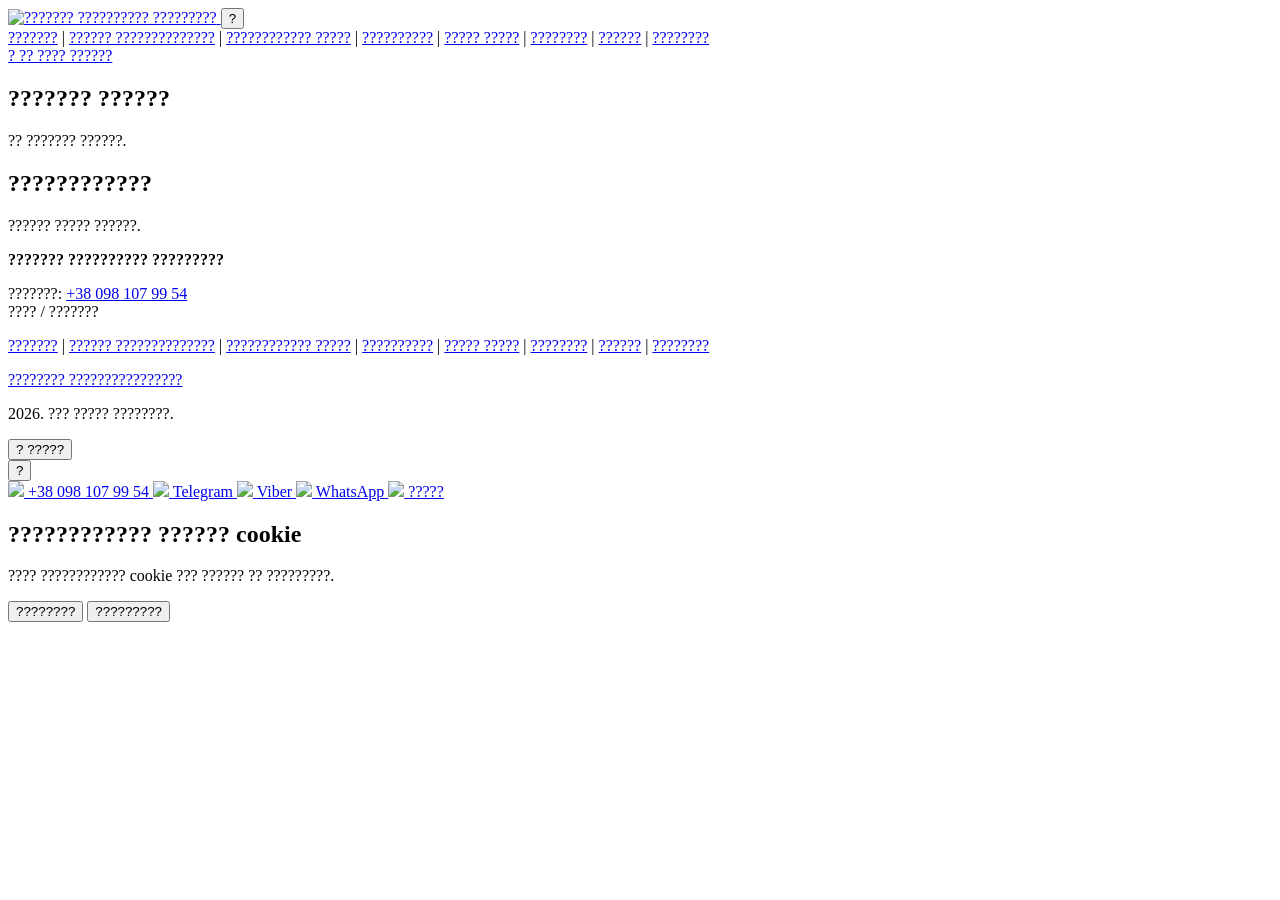
==== articles/test-article.html @ e487fcaa "update article test-article" ====
<!DOCTYPE html>
<html lang="uk">
<head>
    <meta charset="UTF-8">

    <title>??????? ?????? ? ??????? ?????????? ?????????</title>
    <meta name="description" content="?? ???????? ????">
    <meta name="viewport" content="width=device-width, initial-scale=1.0">

    <meta name="theme-color" content="#0b1220">

    <link rel="icon" href="../images/favicon.ico">
    <link rel="icon" type="image/png" sizes="32x32" href="../images/favicon-32x32.png">
    <link rel="icon" type="image/png" sizes="16x16" href="../images/favicon-16x16.png">

    <link rel="canonical" href="https://osamoilenko.com/articles/test-article.html">

    
    <meta property="og:type" content="article">
    <meta property="og:title" content="??????? ??????">
    <meta property="og:description" content="?? ???????? ????">
    <meta property="og:url" content="https://osamoilenko.com/articles/test-article.html">
    <meta property="og:image" content="https://osamoilenko.com/images/og-cover.jpg">

    <link rel="stylesheet" href="../css/style.css">
</head>

<body>

<header>
<a href="../index.html" class="site-logo">
    <img src="../images/emblem.png" alt="??????? ?????????? ?????????">
</a>

<button class="menu-toggle">?</button>

<nav>
    <a href="../index.html">???????</a> |
    <a href="../sudove-predstavnytstvo.html">?????? ??????????????</a> |
    <a href="../hospodarski-spory.html">???????????? ?????</a> |
    <a href="../rozluchennia.html">??????????</a> |
    <a href="../podil-maina.html">????? ?????</a> |
    <a href="../alimenty.html">????????</a> |
    <a href="index.html" class="active">??????</a> |
    <a href="../kontakty.html">????????</a>
</nav>
</header>

<main>

<section>

    <a href="index.html" class="back-link">? ?? ???? ??????</a>

    <h1>??????? ??????</h1>

    <div class="article-content">
        <p>?? ??????? ??????.</p>
<h2>????????????</h2>
<p>?????? ????? ??????.</p>
    </div>

</section>

</main>

<footer>
    <p><strong>??????? ?????????? ?????????</strong></p>

    <p>
        ???????: <a href="tel:&#43;380981079954">+38 098 107 99 54</a><br>
        ???? / ???????
    </p>

    <p class="footer-nav">
        <a href="../index.html">???????</a> |
        <a href="../sudove-predstavnytstvo.html">?????? ??????????????</a> |
        <a href="../hospodarski-spory.html">???????????? ?????</a> |
        <a href="../rozluchennia.html">??????????</a> |
        <a href="../podil-maina.html">????? ?????</a> |
        <a href="../alimenty.html">????????</a> |
        <a href="index.html">??????</a> |
        <a href="../kontakty.html">????????</a>
    </p>

    <p class="footer-legal">
        <a href="../privacy-policy.html" target="_blank">???????? ????????????????</a>
    </p>

    <p class="footer-copy">2026. ??? ????? ????????.</p>
</footer>


<button class="scroll-top" id="scrollTop" aria-label="?????????? ???????? ?????">
    <span class="scroll-top-arrow">?</span>
    <span class="scroll-top-text">?????</span>
</button>

<script>
(function () {
    const button = document.getElementById('scrollTop');
    if (!button) return;

    window.addEventListener('scroll', () => {
        if (window.scrollY > 300) {
            button.classList.add('show');
        } else {
            button.classList.remove('show');
        }
    });

    button.addEventListener('click', () => {
        window.scrollTo({
            top: 0,
            behavior: 'smooth'
        });
    });
})();
</script>


<div class="floating-contact">

    <button class="floating-main">?</button>

    <div class="floating-menu">

        <a href="tel:&#43;380981079954" class="floating-item">
           <img src="../images/phone.png">
           <span>+38 098 107 99 54</span>
        </a>

        <a href="https://t.me/&#43;380981079954" target="_blank" class="floating-item">
            <img src="../images/telegram.png">
            <span>Telegram</span>
        </a>

        <a href="viber://chat?number=%2B380981079954" class="floating-item">
            <img src="../images/viber.png">
            <span>Viber</span>
        </a>

        <a href="https://wa.me/380981079954" target="_blank" class="floating-item">
            <img src="../images/whatsapp.png">
            <span>WhatsApp</span>
        </a>

        <a href="../kontakty.html#zvernennia" class="floating-item">
            <img src="../images/form.png">
            <span>?????</span>
        </a>

    </div>
</div>


<script>
document.querySelector('.floating-main')?.addEventListener('click', e=>{
    e.stopPropagation();
    document.querySelector('.floating-contact').classList.toggle('open');
});
document.addEventListener('click', ()=> {
    document.querySelector('.floating-contact')?.classList.remove('open');
});
</script>


<div id="cookieOverlay" class="cookie-bar">
    <div class="cookie-box">
        <h2>???????????? ?????? cookie</h2>
        <p>???? ???????????? cookie ??? ?????? ?? ?????????.</p>

        <div class="cookie-actions">
            <button id="cookieAccept">????????</button>
            <button id="cookieReject">?????????</button>
        </div>
    </div>
</div>

<script src="../js/cookie.js"></script>


<script>
document.addEventListener('DOMContentLoaded', function () {
    const header = document.querySelector('header');
    header?.classList.add('header-visible');

    const toggle = document.querySelector('.menu-toggle');
    const nav = document.querySelector('header nav');

    toggle?.addEventListener('click', function (e) {
        e.stopPropagation();
        nav.classList.toggle('open');
    });

    document.addEventListener('click', function () {
        nav?.classList.remove('open');
    });
});
</script>

</body>
</html>
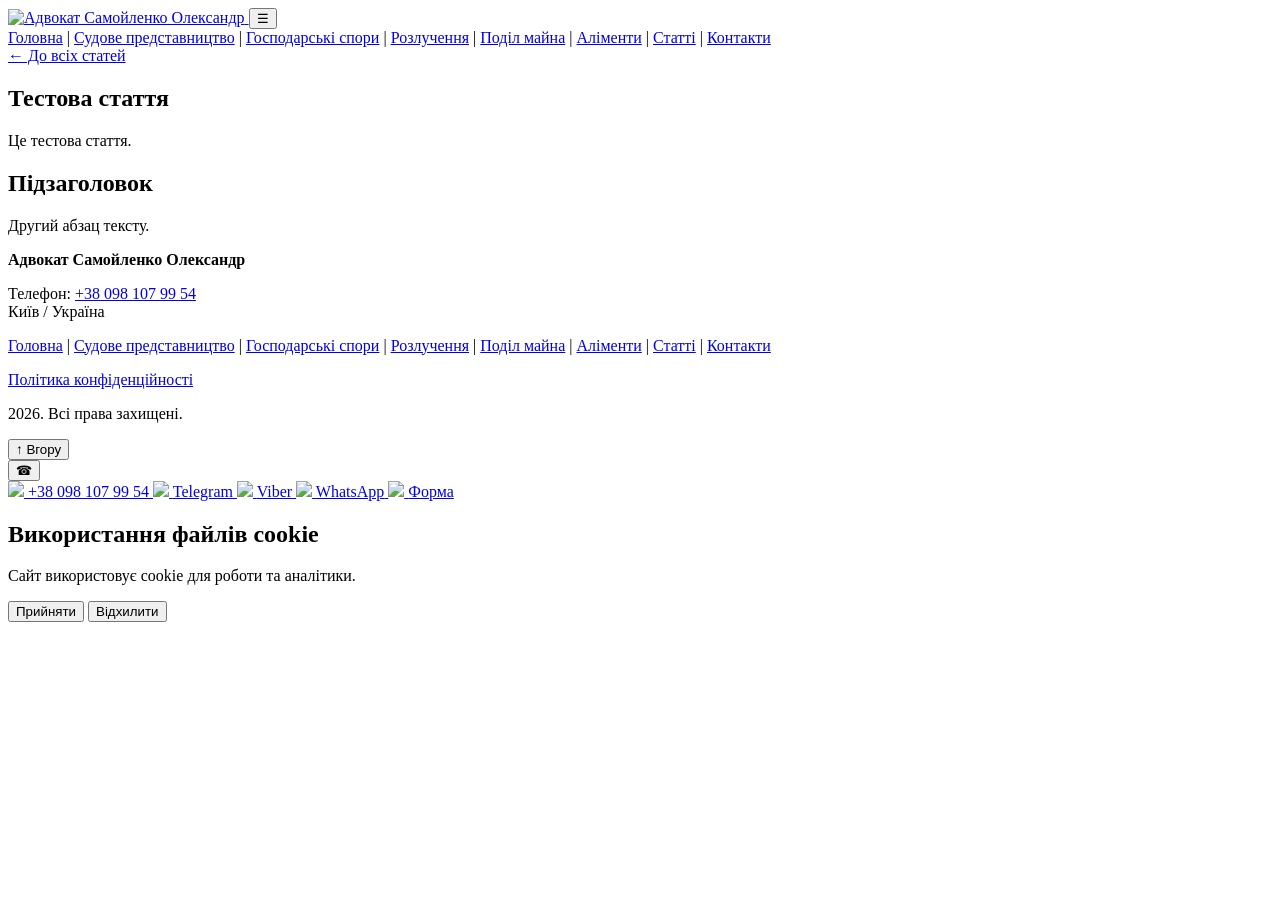
==== commit 8d6f23a7: "update article test-article" ====
--- a/articles/test-article.html
+++ b/articles/test-article.html
@@ -3,8 +3,8 @@
 <head>
     <meta charset="UTF-8">
 
-    <title>??????? ?????? ? ??????? ?????????? ?????????</title>
-    <meta name="description" content="?? ???????? ????">
+    <title>Тестова стаття — адвокат Самойленко Олександр</title>
+    <meta name="description" content="Це тестовий опис">
     <meta name="viewport" content="width=device-width, initial-scale=1.0">
 
     <meta name="theme-color" content="#0b1220">
@@ -17,8 +17,8 @@
 
     
     <meta property="og:type" content="article">
-    <meta property="og:title" content="??????? ??????">
-    <meta property="og:description" content="?? ???????? ????">
+    <meta property="og:title" content="Тестова стаття">
+    <meta property="og:description" content="Це тестовий опис">
     <meta property="og:url" content="https://osamoilenko.com/articles/test-article.html">
     <meta property="og:image" content="https://osamoilenko.com/images/og-cover.jpg">
 
@@ -29,20 +29,20 @@
 
 <header>
 <a href="../index.html" class="site-logo">
-    <img src="../images/emblem.png" alt="??????? ?????????? ?????????">
+    <img src="../images/emblem.png" alt="Адвокат Самойленко Олександр">
 </a>
 
-<button class="menu-toggle">?</button>
+<button class="menu-toggle">☰</button>
 
 <nav>
-    <a href="../index.html">???????</a> |
-    <a href="../sudove-predstavnytstvo.html">?????? ??????????????</a> |
-    <a href="../hospodarski-spory.html">???????????? ?????</a> |
-    <a href="../rozluchennia.html">??????????</a> |
-    <a href="../podil-maina.html">????? ?????</a> |
-    <a href="../alimenty.html">????????</a> |
-    <a href="index.html" class="active">??????</a> |
-    <a href="../kontakty.html">????????</a>
+    <a href="../index.html">Головна</a> |
+    <a href="../sudove-predstavnytstvo.html">Судове представництво</a> |
+    <a href="../hospodarski-spory.html">Господарські спори</a> |
+    <a href="../rozluchennia.html">Розлучення</a> |
+    <a href="../podil-maina.html">Поділ майна</a> |
+    <a href="../alimenty.html">Аліменти</a> |
+    <a href="index.html" class="active">Статті</a> |
+    <a href="../kontakty.html">Контакти</a>
 </nav>
 </header>
 
@@ -50,14 +50,14 @@
 
 <section>
 
-    <a href="index.html" class="back-link">? ?? ???? ??????</a>
-
-    <h1>??????? ??????</h1>
+    <a href="index.html" class="back-link">← До всіх статей</a>
+
+    <h1>Тестова стаття</h1>
 
     <div class="article-content">
-        <p>?? ??????? ??????.</p>
-<h2>????????????</h2>
-<p>?????? ????? ??????.</p>
+        <p>Це тестова стаття.</p>
+<h2>Підзаголовок</h2>
+<p>Другий абзац тексту.</p>
     </div>
 
 </section>
@@ -65,35 +65,35 @@
 </main>
 
 <footer>
-    <p><strong>??????? ?????????? ?????????</strong></p>
+    <p><strong>Адвокат Самойленко Олександр</strong></p>
 
     <p>
-        ???????: <a href="tel:&#43;380981079954">+38 098 107 99 54</a><br>
-        ???? / ???????
+        Телефон: <a href="tel:&#43;380981079954">+38 098 107 99 54</a><br>
+        Київ / Україна
     </p>
 
     <p class="footer-nav">
-        <a href="../index.html">???????</a> |
-        <a href="../sudove-predstavnytstvo.html">?????? ??????????????</a> |
-        <a href="../hospodarski-spory.html">???????????? ?????</a> |
-        <a href="../rozluchennia.html">??????????</a> |
-        <a href="../podil-maina.html">????? ?????</a> |
-        <a href="../alimenty.html">????????</a> |
-        <a href="index.html">??????</a> |
-        <a href="../kontakty.html">????????</a>
+        <a href="../index.html">Головна</a> |
+        <a href="../sudove-predstavnytstvo.html">Судове представництво</a> |
+        <a href="../hospodarski-spory.html">Господарські спори</a> |
+        <a href="../rozluchennia.html">Розлучення</a> |
+        <a href="../podil-maina.html">Поділ майна</a> |
+        <a href="../alimenty.html">Аліменти</a> |
+        <a href="index.html">Статті</a> |
+        <a href="../kontakty.html">Контакти</a>
     </p>
 
     <p class="footer-legal">
-        <a href="../privacy-policy.html" target="_blank">???????? ????????????????</a>
+        <a href="../privacy-policy.html" target="_blank">Політика конфіденційності</a>
     </p>
 
-    <p class="footer-copy">2026. ??? ????? ????????.</p>
+    <p class="footer-copy">2026. Всі права захищені.</p>
 </footer>
 
 
-<button class="scroll-top" id="scrollTop" aria-label="?????????? ???????? ?????">
-    <span class="scroll-top-arrow">?</span>
-    <span class="scroll-top-text">?????</span>
+<button class="scroll-top" id="scrollTop" aria-label="Прокрутити сторінку вгору">
+    <span class="scroll-top-arrow">↑</span>
+    <span class="scroll-top-text">Вгору</span>
 </button>
 
 <script>
@@ -121,7 +121,7 @@
 
 <div class="floating-contact">
 
-    <button class="floating-main">?</button>
+    <button class="floating-main">☎</button>
 
     <div class="floating-menu">
 
@@ -147,7 +147,7 @@
 
         <a href="../kontakty.html#zvernennia" class="floating-item">
             <img src="../images/form.png">
-            <span>?????</span>
+            <span>Форма</span>
         </a>
 
     </div>
@@ -167,12 +167,12 @@
 
 <div id="cookieOverlay" class="cookie-bar">
     <div class="cookie-box">
-        <h2>???????????? ?????? cookie</h2>
-        <p>???? ???????????? cookie ??? ?????? ?? ?????????.</p>
+        <h2>Використання файлів cookie</h2>
+        <p>Сайт використовує cookie для роботи та аналітики.</p>
 
         <div class="cookie-actions">
-            <button id="cookieAccept">????????</button>
-            <button id="cookieReject">?????????</button>
+            <button id="cookieAccept">Прийняти</button>
+            <button id="cookieReject">Відхилити</button>
         </div>
     </div>
 </div>
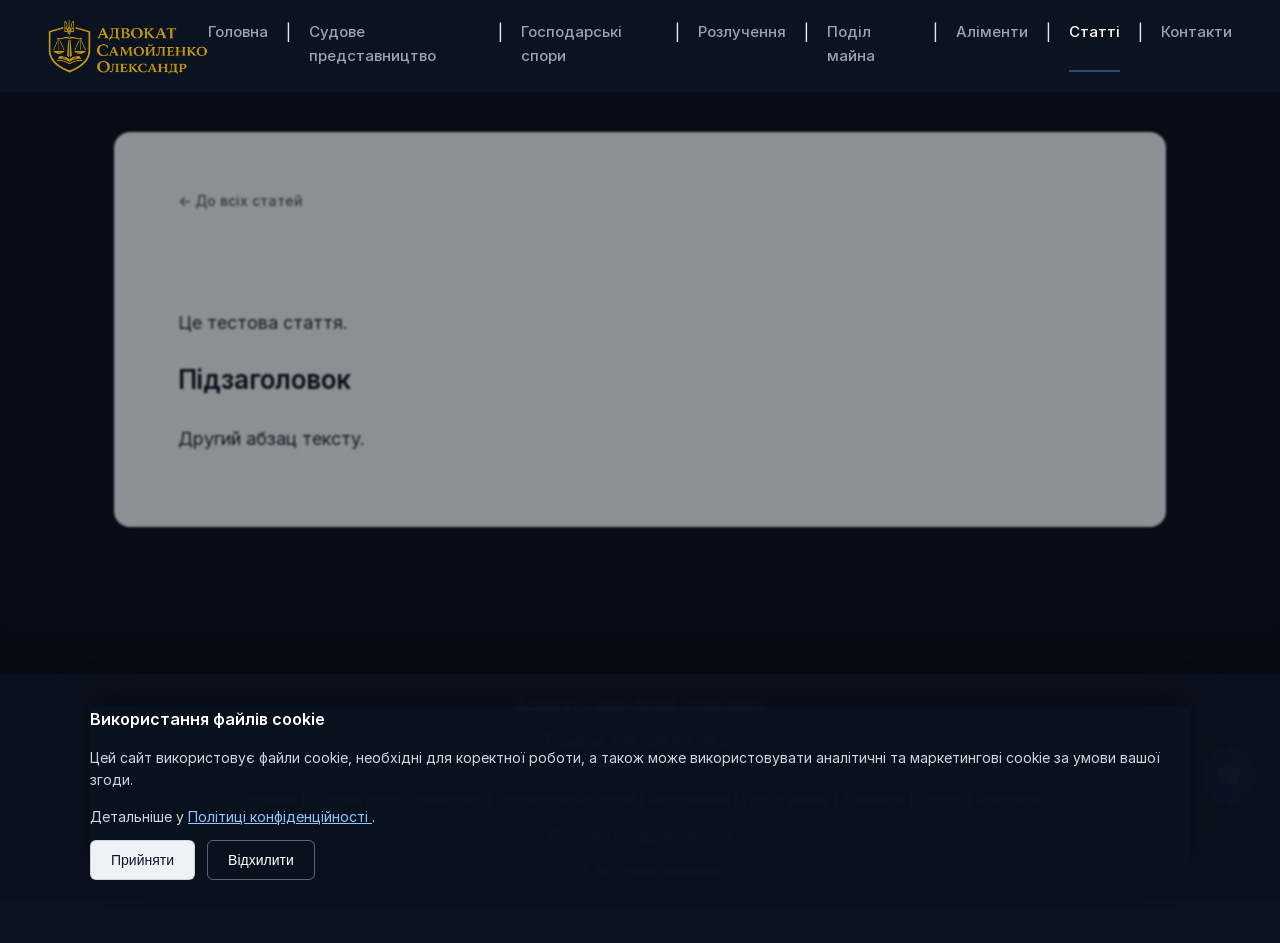
==== commit 95f7c73e: "update articles/test-article.html" ====
--- a/articles/test-article.html
+++ b/articles/test-article.html
@@ -10,18 +10,6 @@
     <meta name="theme-color" content="#0b1220">
 
     <link rel="icon" href="../images/favicon.ico">
-    <link rel="icon" type="image/png" sizes="32x32" href="../images/favicon-32x32.png">
-    <link rel="icon" type="image/png" sizes="16x16" href="../images/favicon-16x16.png">
-
-    <link rel="canonical" href="https://osamoilenko.com/articles/test-article.html">
-
-    
-    <meta property="og:type" content="article">
-    <meta property="og:title" content="Тестова стаття">
-    <meta property="og:description" content="Це тестовий опис">
-    <meta property="og:url" content="https://osamoilenko.com/articles/test-article.html">
-    <meta property="og:image" content="https://osamoilenko.com/images/og-cover.jpg">
-
     <link rel="stylesheet" href="../css/style.css">
 </head>
 
@@ -47,7 +35,6 @@
 </header>
 
 <main>
-
 <section>
 
     <a href="index.html" class="back-link">← До всіх статей</a>
@@ -61,7 +48,6 @@
     </div>
 
 </section>
-
 </main>
 
 <footer>
@@ -84,7 +70,9 @@
     </p>
 
     <p class="footer-legal">
-        <a href="../privacy-policy.html" target="_blank">Політика конфіденційності</a>
+        <a href="../privacy-policy.html" target="_blank" rel="noopener noreferrer">
+            Політика конфіденційності
+        </a>
     </p>
 
     <p class="footer-copy">2026. Всі права захищені.</p>
@@ -102,18 +90,12 @@
     if (!button) return;
 
     window.addEventListener('scroll', () => {
-        if (window.scrollY > 300) {
-            button.classList.add('show');
-        } else {
-            button.classList.remove('show');
-        }
+        if (window.scrollY > 300) button.classList.add('show');
+        else button.classList.remove('show');
     });
 
     button.addEventListener('click', () => {
-        window.scrollTo({
-            top: 0,
-            behavior: 'smooth'
-        });
+        window.scrollTo({ top: 0, behavior: 'smooth' });
     });
 })();
 </script>
@@ -121,16 +103,18 @@
 
 <div class="floating-contact">
 
-    <button class="floating-main">☎</button>
+    <button class="floating-main" id="contactToggle" aria-label="Контакти">
+        ☎
+    </button>
 
-    <div class="floating-menu">
+    <div class="floating-menu" id="contactMenu">
 
         <a href="tel:&#43;380981079954" class="floating-item">
            <img src="../images/phone.png">
            <span>+38 098 107 99 54</span>
         </a>
 
-        <a href="https://t.me/&#43;380981079954" target="_blank" class="floating-item">
+        <a href="https://t.me/&#43;380981079954" target="_blank" rel="noopener noreferrer" class="floating-item">
             <img src="../images/telegram.png">
             <span>Telegram</span>
         </a>
@@ -140,35 +124,35 @@
             <span>Viber</span>
         </a>
 
-        <a href="https://wa.me/380981079954" target="_blank" class="floating-item">
+        <a href="https://wa.me/380981079954" target="_blank" rel="noopener noreferrer" class="floating-item">
             <img src="../images/whatsapp.png">
             <span>WhatsApp</span>
         </a>
 
         <a href="../kontakty.html#zvernennia" class="floating-item">
             <img src="../images/form.png">
-            <span>Форма</span>
+            <span>Форма зворотного зв’язку</span>
         </a>
 
     </div>
+
 </div>
 
 
-<script>
-document.querySelector('.floating-main')?.addEventListener('click', e=>{
-    e.stopPropagation();
-    document.querySelector('.floating-contact').classList.toggle('open');
-});
-document.addEventListener('click', ()=> {
-    document.querySelector('.floating-contact')?.classList.remove('open');
-});
-</script>
-
-
-<div id="cookieOverlay" class="cookie-bar">
+<div id="cookieOverlay" class="cookie-bar" role="region" aria-label="Cookie consent">
     <div class="cookie-box">
         <h2>Використання файлів cookie</h2>
-        <p>Сайт використовує cookie для роботи та аналітики.</p>
+        <p>
+            Цей сайт використовує файли cookie, необхідні для коректної роботи,
+            а також може використовувати аналітичні та маркетингові cookie
+            за умови вашої згоди.
+        </p>
+        <p>
+            Детальніше у 
+            <a href="../privacy-policy.html" target="_blank" rel="noopener noreferrer">
+                Політиці конфіденційності
+            </a>.
+        </p>
 
         <div class="cookie-actions">
             <button id="cookieAccept">Прийняти</button>
@@ -182,18 +166,17 @@
 
 <script>
 document.addEventListener('DOMContentLoaded', function () {
-    const header = document.querySelector('header');
-    header?.classList.add('header-visible');
+    document.querySelector('header')?.classList.add('header-visible');
 
     const toggle = document.querySelector('.menu-toggle');
     const nav = document.querySelector('header nav');
 
-    toggle?.addEventListener('click', function (e) {
+    toggle?.addEventListener('click', e => {
         e.stopPropagation();
         nav.classList.toggle('open');
     });
 
-    document.addEventListener('click', function () {
+    document.addEventListener('click', () => {
         nav?.classList.remove('open');
     });
 });
--- a/css/style.css
+++ b/css/style.css
@@ -0,0 +1,1736 @@
+/* =========================================================
+   FINAL DESIGN — PERSONAL ATTORNEY (DARK EDITORIAL)
+   ========================================================= */
+
+/* =========================
+   DESIGN TOKENS
+   ========================= */
+@font-face {
+    font-family: 'Inter';
+    src: url('../fonts/inter/inter-400.woff2') format('woff2');
+    font-weight: 400;
+    font-style: normal;
+    font-display: swap;
+}
+
+@font-face {
+    font-family: 'Inter';
+    src: url('../fonts/inter/inter-500.woff2') format('woff2');
+    font-weight: 500;
+    font-style: normal;
+    font-display: swap;
+}
+
+@font-face {
+    font-family: 'Inter';
+    src: url('../fonts/inter/inter-600.woff2') format('woff2');
+    font-weight: 600;
+    font-style: normal;
+    font-display: swap;
+}
+
+:root {
+    --bg-body: #0e1424;
+    --bg-header: #0b1220;
+    --bg-hero: linear-gradient(135deg, #0e1424 0%, #121a2f 100%);
+    --bg-light: #e4e7ec;
+
+    --text-light: #e5e7eb;
+    --text-muted-light: #9ca3af;
+    --text-dark: #0f172a;
+    --text-muted-dark: #374151;
+
+    --accent: #2f4a7c;
+
+    --border-light: #e5e7eb;
+
+    --shadow-photo: 0 18px 60px rgba(0, 0, 0, 0.45);
+}
+
+/* =========================
+   RESET / BASE
+   ========================= */
+
+*,
+*::before,
+*::after {
+    box-sizing: border-box;
+}
+
+body {
+    margin: 0;
+    font-family: 'Inter', system-ui, -apple-system, BlinkMacSystemFont, 'Segoe UI', sans-serif;
+    background-color: var(--bg-body);
+    color: var(--text-light);
+    line-height: 1.6;
+
+    overflow-y: scroll;
+    scrollbar-gutter: stable;
+    
+    -webkit-text-size-adjust: 100%;
+    text-size-adjust: 100%;
+}
+
+/* =========================
+   HEADER
+   ========================= */
+
+header {
+    background-color: var(--bg-header);
+    padding: 16px 48px;
+    display: flex;
+    justify-content: space-between;
+    align-items: center;
+}
+
+header strong {
+    font-size: 18px;
+    font-weight: 600;
+    color: #ffffff;
+}
+
+header div {
+    line-height: 1.3;
+}
+
+header {
+    position: relative;
+    z-index: 6000;
+}
+
+/* =========================
+   HEADER — STAGGERED PAGE TRANSITION
+   ========================= */
+
+header {
+    transform: translateY(-24px);
+    opacity: 0;
+
+    transition:
+        transform 0.55s cubic-bezier(0.12, 1, 0.25, 1),
+        opacity 0.45s ease;
+}
+
+/* внутрішні елементи стартують окремо */
+header .site-logo,
+header nav {
+    opacity: 0;
+    transform: translateY(-8px);
+
+    transition:
+        opacity 0.35s ease,
+        transform 0.35s ease;
+}
+
+/* header з’явився */
+header.header-visible {
+    transform: translateY(0);
+    opacity: 1;
+}
+
+/* логотип — перший */
+header.header-visible .site-logo {
+    opacity: 1;
+    transform: translateY(0);
+    transition-delay: 0.12s;
+}
+
+/* меню — другим */
+header.header-visible nav {
+    opacity: 1;
+    transform: translateY(0);
+    transition-delay: 0.2s;
+}
+
+
+/* =========================================================
+   ACTIVE MENU POINT (HEADER)
+   ========================================================= */
+
+    nav a.active {
+    color: #ffffff;
+}
+
+nav a.active::after {
+    transform: scaleX(1);
+}
+
+/* =========================
+   NAVIGATION
+   ========================= */
+
+nav {
+    display: flex;
+    gap: 18px;
+}
+
+nav a {
+    position: relative;
+    color: var(--text-muted-light);
+    text-decoration: none;
+    font-size: 15px;
+    font-weight: 500;
+    padding-bottom: 4px;
+}
+
+nav a:hover {
+    color: #ffffff;
+}
+
+nav a::after {
+    content: "";
+    position: absolute;
+    left: 0;
+    bottom: 0;
+
+    width: 100%;
+    height: 2px;
+
+    background-color: var(--accent);
+
+    opacity: 1;                 /* ← ВАЖЛИВО */
+    transform: scaleX(0);
+    transform-origin: left;
+
+    transition: transform 0.2s ease;
+}
+
+/* =========================
+   MAIN LAYOUT
+   ========================= */
+
+main {
+    max-width: 1100px;
+    margin: 0 auto;
+    padding: 40px 24px;
+}
+
+section {
+    margin-bottom: 64px;
+}
+
+.hero + section {
+    margin-top: -32px;
+}
+
+/* =========================
+   HERO
+   ========================= */
+
+.hero {
+    position: relative;
+    display: grid;
+    grid-template-columns: 1fr 420px;
+    gap: 56px;
+    align-items: center;
+    margin-bottom: 140px;
+}
+
+.hero-inner {
+    background: var(--bg-hero);
+    padding: 64px 56px;
+    border-radius: 16px;
+    min-height: 420px;
+    display: flex;
+    align-items: center;
+}
+
+.hero-text {
+    max-width: 440px;
+}
+
+.hero-text h1 {
+    font-size: 44px;
+    line-height: 1.15;
+    margin-bottom: 20px;
+    color: #ffffff;
+}
+
+.hero-text p {
+    font-size: 18px;
+    color: var(--text-muted-light);
+    line-height: 1.7;
+}
+
+/* =========================
+   HERO ACTIONS
+   ========================= */
+
+.hero-actions {
+    margin-top: 32px;
+    display: flex;
+    flex-direction: column;
+    gap: 12px;
+}
+
+.hero-actions a:hover {
+    cursor: pointer;
+}
+
+.hero-actions a {
+    width: 280px;
+    height: 56px;
+    display: flex;
+    align-items: center;
+    justify-content: center;
+    font-weight: 500;
+    text-decoration: none;
+    border-radius: 6px;
+
+    transition:
+        background-color 0.18s ease,
+        color 0.18s ease,
+        box-shadow 0.18s ease,
+        border-color 0.18s ease,
+        transform 0.18s ease;
+}
+
+/* primary CTA */
+.button-primary {
+    background-color: var(--bg-light);
+    color: var(--text-dark);
+    border: 1px solid rgba(15, 23, 42, 0.14);
+
+    font-size: 17.5px; 
+}
+
+.button-primary:hover {
+    background-color: #b9c2d1; 
+    color: #0b1220;            
+    border-color: var(--accent);
+    transform: translateY(-1px);
+    box-shadow:
+        inset 0 0 0 1px rgba(15, 23, 42, 0.22),
+        0 12px 28px rgba(15, 23, 42, 0.32);
+}
+
+.button-primary:hover {
+    color: #0b1220;
+}
+
+.button-secondary:hover {
+    background-color: rgba(255, 255, 255, 0.08); 
+    border-color: rgba(255, 255, 255, 0.55);    
+    transform: translateY(-1px);
+    box-shadow:
+        inset 0 0 0 1px rgba(255, 255, 255, 0.22),
+        0 5px 12px rgba(0, 0, 0, 0.28);
+}
+
+/* secondary CTA */
+.button-secondary {
+    background-color: transparent;
+    color: #ffffff;
+    border: 1px solid rgba(255, 255, 255, 0.35);
+}
+
+.button-primary:active,
+.button-secondary:active {
+    transform: translateY(0);
+    box-shadow: inset 0 2px 6px rgba(0, 0, 0, 0.22);
+}
+
+/* =========================
+   HERO PHOTO
+   ========================= */
+
+.hero-photo {
+    border-radius: 14px;
+    overflow: hidden;
+    box-shadow: var(--shadow-photo);
+}
+
+.hero-photo img {
+    width: 100%;
+    height: auto;
+    display: block;
+}
+
+/* =========================
+   HERO SCROLL INDICATOR
+   ========================= */
+
+.hero::after {
+    content: "↓";
+    position: absolute;
+    bottom: -64px;
+    left: 50%;
+    transform: translateX(-50%);
+    width: 42px;
+    height: 42px;
+    border-radius: 50%;
+    background-color: rgba(255, 255, 255, 0.08);
+    color: #ffffff;
+    display: flex;
+    align-items: center;
+    justify-content: center;
+    font-size: 22px;
+    animation: scrollHint 1.8s ease-in-out infinite;
+    pointer-events: none;
+}
+
+@keyframes scrollHint {
+    0% {
+        transform: translate(-50%, 0);
+        opacity: 0.35;
+    }
+    50% {
+        transform: translate(-50%, 6px);
+        opacity: 0.6;
+    }
+    100% {
+        transform: translate(-50%, 0);
+        opacity: 0.35;
+    }
+}
+
+/* =========================
+   CONTENT SECTIONS
+   ========================= */
+
+main section:not(.hero) {
+    background-color: var(--bg-light);
+    padding: 56px 64px;
+    border-radius: 16px;
+    box-shadow: 0 0 0 1px rgba(15, 23, 42, 0.04);
+}
+
+main section:not(.hero) h2 {
+    font-size: 26px;
+    font-weight: 600;
+    margin-bottom: 24px;
+    color: var(--text-dark);
+}
+
+main section:not(.hero) p,
+main section:not(.hero) ul,
+main section:not(.hero) ol {
+    color: var(--text-muted-dark);
+}
+
+/* TEXT CONTRAST — GLOBAL (DESKTOP + MOBILE) */
+main section:not(.hero) p,
+main section:not(.hero) li {
+    color: #1f2937;
+}
+
+/* =========================
+   TYPOGRAPHY
+   ========================= */
+
+h3 {
+    font-size: 18px;
+    margin-bottom: 8px;
+    color: var(--text-dark);
+}
+
+ul,
+ol {
+    padding-left: 20px;
+}
+
+li {
+    margin-bottom: 8px;
+}
+
+/* =========================
+   CONTENT LINKS (EDITORIAL STYLE)
+   ========================= */
+
+main section:not(.hero) a,
+main section:not(.hero) a:visited {
+    color: var(--accent);
+    text-decoration: underline;
+    text-decoration-thickness: 1px;
+    text-underline-offset: 3px;
+}
+
+main section:not(.hero) a:hover,
+main section:not(.hero) a:focus-visible {
+    color: #243b66; /* трохи темніше за accent */
+    text-decoration-thickness: 2px;
+}
+
+
+/* =========================
+   FAQ
+   ========================= */
+
+.faq {
+    max-width: 860px;
+    margin: 0 auto;
+}
+
+.faq-item {
+    border-bottom: 1px solid var(--border-light);
+}
+
+.faq-question {
+    display: flex;
+    justify-content: space-between;
+    padding: 18px 0;
+    cursor: pointer;
+
+    font-size: 18px;      /* ← ВАЖЛИВО */
+    font-weight: 500;
+    line-height: 1.6;
+
+    color: var(--accent);
+}
+
+.faq-answer {
+    height: 0;
+    overflow: hidden;
+
+    opacity: 0;
+    transform: translateY(-6px);
+
+    transition:
+        height 0.55s cubic-bezier(0.4, 0, 0.2, 1),
+        opacity 0.35s ease,
+        transform 0.35s ease;
+}
+
+.faq-answer p {
+    color: var(--text-muted-dark);
+    margin-top: 8px;
+}
+
+.faq-item.active .faq-answer {
+    opacity: 1;
+    transform: translateY(0);
+}
+
+.faq-icon {
+    display: inline-block;
+    margin-left: 12px;
+
+    transition: transform 0.3s ease;
+}
+
+/* коли FAQ відкритий */
+.faq-item.active .faq-icon {
+    transform: rotate(180deg);
+}
+
+
+/* =========================
+   FORMS
+   ========================= */
+
+label {
+    font-weight: 500;
+    color: var(--text-dark);
+}
+
+input,
+textarea {
+    width: 100%;
+    padding: 12px;
+    font-size: 16px;
+    font-family: inherit;
+    border: 1px solid var(--border-light);
+    border-radius: 6px;
+    margin-top: 6px;
+}
+
+textarea {
+    width: 100%;
+    min-height: 120px;
+
+    resize: both;
+
+    max-width: 100%;
+    min-width: 50%;
+
+    box-sizing: border-box;
+}
+
+.contact-form button {
+    width: 280px;
+    height: 56px;
+    background-color: var(--accent);
+    color: #ffffff;
+    border: none;
+    border-radius: 6px;
+    font-size: 16px;
+    font-weight: 500;
+    cursor: pointer;
+}
+
+/* =========================
+   TOAST MESSAGE
+   ========================= */
+
+.toast {
+    position: fixed;
+    right: 24px;
+    bottom: 24px;
+    max-width: 320px;
+
+    background: #f0f4ff;
+    color: #1f2933;
+
+    padding: 14px 18px;
+    border-left: 4px solid var(--accent);
+    border-radius: 8px;
+
+    box-shadow: 0 12px 32px rgba(0, 0, 0, 0.25);
+
+    font-size: 14px;
+    line-height: 1.4;
+
+    opacity: 0;
+    transform: translateY(8px);
+    pointer-events: none;
+
+    transition:
+        opacity 0.35s ease,
+        transform 0.35s ease;
+
+    z-index: 4000;
+}
+
+.toast.show {
+    opacity: 1;
+    transform: translateY(0);
+}
+
+/* =========================
+   FOOTER
+   ========================= */
+
+footer {
+    background-color: var(--bg-header);
+    color: var(--text-muted-light);
+    text-align: center;
+    padding: 48px 16px;
+    font-size: 14px;
+}
+
+footer a {
+    color: var(--text-muted-light);
+    text-decoration: none;
+}
+
+footer a:hover {
+    text-decoration: underline;
+}
+
+footer p:last-of-type {
+    font-size: 13px;
+}
+
+footer p:first-of-type {
+    color: #ffffff;
+}
+
+/* =========================
+   CHECKBOX
+   ========================= */
+
+input[type="checkbox"] {
+    width: auto;
+    accent-color: var(--accent);
+}
+
+.messengers {
+    display: inline-flex;
+    gap: 12px;
+    margin-left: 8px;
+    vertical-align: middle;
+}
+
+.messengers a {
+    display: inline-flex;
+    width: 40px;
+    height: 40px;
+    align-items: center;
+    justify-content: center;
+    border-radius: 6px;
+    transition: transform 0.15s ease, opacity 0.15s ease;
+}
+
+.messengers a:hover {
+    transform: translateY(-2px);
+    opacity: 0.85;
+}
+
+.messengers img {
+    width: 100%;
+    height: auto;
+    display: block;
+}
+
+.site-logo {
+    display: inline-flex;
+    align-items: center;
+    text-decoration: none;
+}
+
+.site-logo img {
+    max-height: 60px;
+    width: auto;
+    display: block;
+}
+
+.site-logo:hover {
+    opacity: 0.9;
+}
+
+/* =========================
+   SAFE CONTENT FADE-IN — ULTRA SMOOTH (CSS LIMIT)
+   ========================= */
+
+main {
+    animation: contentFadeIn 980ms cubic-bezier(0.12, 1, 0.25, 1);
+    animation-delay: 140ms;
+    animation-fill-mode: both;
+}
+
+@keyframes contentFadeIn {
+    from {
+        opacity: 0;
+        transform: translateY(22px);
+    }
+    to {
+        opacity: 1;
+        transform: translateY(0);
+    }
+}
+
+/* =========================
+   SCROLL TO TOP
+   ========================= */
+
+.scroll-top {
+    position: fixed;
+    right: 24px;
+    bottom: 24px;
+    display: flex;
+    align-items: center;
+    gap: 8px;
+
+    padding: 12px 16px;
+    background-color: rgba(15, 23, 42, 0.85);
+    color: #ffffff;
+
+    border: 1px solid rgba(255, 255, 255, 0.2);
+    border-radius: 999px;
+
+    font-size: 14px;
+    font-weight: 500;
+
+    cursor: pointer;
+    opacity: 0;
+    visibility: hidden;
+    transform: translateY(6px);
+    transition: opacity 0.25s ease, transform 0.25s ease, visibility 0.25s ease;
+    z-index: 1000;
+}
+
+.scroll-top-arrow {
+    font-size: 18px;
+    line-height: 1;
+}
+
+.scroll-top:hover {
+    background-color: rgba(15, 23, 42, 0.95);
+}
+
+.scroll-top.show {
+    opacity: 1;
+    visibility: visible;
+    transform: translateY(0);
+}
+
+/* FLOATING CONTACT */
+
+.floating-contact {
+    position: fixed;
+    right: 24px;
+    bottom: 96px;
+    z-index: 1001;
+}
+
+.floating-main {
+    width: 56px;
+    height: 56px;
+    border-radius: 50%;
+    border: none;
+    background-color: #2f4a7c;
+    color: #fff;
+    font-size: 22px;
+    cursor: pointer;
+    box-shadow: 0 8px 24px rgba(0,0,0,0.35);
+    animation: pulse 2.2s infinite;
+}
+
+@keyframes pulse {
+    0% { box-shadow: 0 0 0 0 rgba(47,74,124,0.5); }
+    70% { box-shadow: 0 0 0 14px rgba(47,74,124,0); }
+    100% { box-shadow: 0 0 0 0 rgba(47,74,124,0); }
+}
+
+.floating-menu {
+    position: absolute;
+    bottom: 72px;
+    right: 0;
+    background: #ffffff;
+    border-radius: 12px;
+    box-shadow: 0 16px 40px rgba(0,0,0,0.25);
+    padding: 8px 0;
+    width: 260px;
+
+    opacity: 0;
+    visibility: hidden;
+    transform: translateY(6px);
+
+}
+
+.floating-menu.show {
+    opacity: 1;
+    visibility: visible;
+    transform: translateY(0);
+}
+
+.floating-item {
+    display: block;
+    padding: 12px 18px;
+    font-size: 14px;
+    color: #0f172a;
+    text-decoration: none;
+}
+
+.floating-item:hover {
+    background: #f1f5f9;
+}
+
+.floating-menu {
+    transition:
+        opacity 0.28s ease,
+        transform 0.28s ease,
+        visibility 0s linear 0.28s;
+}
+
+.floating-contact:hover .floating-menu {
+    transition:
+        opacity 0.28s ease,
+        transform 0.28s ease,
+        visibility 0s;
+}
+
+.floating-item {
+    display: flex;
+    align-items: center;
+    gap: 12px;
+
+    opacity: 0;
+    transform: translateY(6px);
+
+    transition:
+        opacity 0.28s ease,
+        transform 0.28s ease;
+}
+
+@media (hover: hover) and (pointer: fine) {
+
+    .floating-contact:hover .floating-menu {
+        opacity: 1;
+        visibility: visible;
+        transform: translateY(0);
+    }
+
+    .floating-contact:hover .floating-item {
+        opacity: 1;
+        transform: translateY(0);
+    }
+
+}
+
+.floating-contact:hover .floating-item:nth-child(1) {
+    transition-delay: 0.05s;
+}
+
+.floating-contact:hover .floating-item:nth-child(2) {
+    transition-delay: 0.12s;
+}
+
+.floating-contact:hover .floating-item:nth-child(3) {
+    transition-delay: 0.19s;
+}
+
+.floating-contact:hover .floating-item:nth-child(4) {
+    transition-delay: 0.26s;
+}
+
+.floating-contact:hover .floating-item:nth-child(5) {
+    transition-delay: 0.33s;
+}
+
+.floating-item {
+    transition-delay: 0s;
+}
+
+/* =========================================================
+   Floating contact icons alignment
+   ========================================================= */
+
+/* icon container */
+.floating-item img {
+    width: 32px;
+    height: 32px;
+    object-fit: contain;
+    display: block;
+}
+
+/* optical compensation for line-icons */
+.floating-item img[src*="phone.png"],
+.floating-item img[src*="form.png"] {
+    transform: scale(0.95);
+}
+
+/* =========================
+   COOKIE CONSENT BAR (BOTTOM)
+   ========================= */
+
+.cookie-bar {
+    position: fixed;
+    left: 0;
+    right: 0;
+    bottom: 0;
+
+    background: rgba(11, 18, 32, 0.96);
+    backdrop-filter: none;
+
+    padding: 20px 24px;
+    z-index: 7000;
+
+    display: none;
+}
+
+.cookie-bar.active {
+    display: block;
+}
+
+.cookie-bar .cookie-box {
+    max-width: 1100px;
+    margin: 0 auto;
+
+    background: transparent;
+    color: #e5e7eb;
+    padding: 0;
+    border-radius: 0;
+    box-shadow: 0 -12px 32px rgba(0, 0, 0, 0.35);
+}
+
+.cookie-bar .cookie-box h2 {
+    font-size: 16px;
+    margin-bottom: 6px;
+    color: #ffffff;
+}
+
+.cookie-bar .cookie-box p {
+    font-size: 14px;
+    margin-bottom: 6px;
+    color: #d1d5db;
+}
+
+.cookie-bar .cookie-box a {
+    color: #93c5fd;
+    text-decoration: underline;
+}
+
+.cookie-bar .cookie-actions {
+    margin-top: 12px;
+    display: flex;
+    gap: 12px;
+}
+
+.cookie-bar .cookie-actions button {
+    height: 40px;
+    padding: 0 20px;
+    font-size: 14px;
+    border-radius: 6px;
+}
+
+/* =========================
+   COOKIE BAR BUTTONS — SITE STYLE
+   ========================= */
+
+.cookie-bar #cookieAccept {
+    background-color: #eef1f6;
+    color: var(--text-dark);
+    border: 1px solid rgba(15, 23, 42, 0.14);
+    transition: background-color 0.15s ease,
+                box-shadow 0.15s ease,
+                transform 0.15s ease;
+}
+
+.cookie-bar #cookieAccept:hover {
+    background-color: #d9dde4;
+    box-shadow: 0 6px 16px rgba(15, 23, 42, 0.18);
+    transform: translateY(-1px);
+}
+
+.cookie-bar #cookieAccept:focus-visible {
+    outline: none;
+    box-shadow:
+        0 0 0 2px rgba(47, 74, 124, 0.35),
+        0 6px 16px rgba(15, 23, 42, 0.18);
+}
+
+.cookie-bar #cookieReject {
+    background-color: transparent;
+    color: #ffffff;
+    border: 1px solid rgba(255, 255, 255, 0.35);
+    transition: background-color 0.15s ease,
+                transform 0.15s ease;
+}
+
+.cookie-bar #cookieReject:hover {
+    background-color: rgba(255, 255, 255, 0.08);
+    transform: translateY(-1px);
+}
+
+/* =========================
+   COOKIE PENDING — READ ONLY MODE
+   ========================= */
+
+body.cookies-pending a,
+body.cookies-pending button,
+body.cookies-pending input,
+body.cookies-pending textarea,
+body.cookies-pending select {
+    pointer-events: none;
+}
+
+/* дозволено: політика конфіденційності */
+body.cookies-pending a[href*="privacy-policy"] {
+    pointer-events: auto;
+}
+
+/* дозволено: ВСЯ форма cookie-consent */
+body.cookies-pending .cookie-bar,
+body.cookies-pending .cookie-bar * {
+    pointer-events: auto;
+}
+
+/* =========================
+   SUBTLE PAGE DIMMING WHILE COOKIE PENDING
+   ========================= */
+
+body.cookies-pending::before {
+    content: "";
+    position: fixed;
+    inset: 0;
+    background: rgba(0, 0, 0, 0.38);
+    backdrop-filter: blur(1px);
+    pointer-events: none;
+    z-index: 2000;
+}
+
+/* =========================
+   COOKIE DIMMING — POLICY PAGE (SOFTER)
+   ========================= */
+
+body.policy-page.cookies-pending::before {
+    background: rgba(0, 0, 0, 0.18);
+    backdrop-filter: none;
+}
+
+/* =========================
+   COOKIE BAR SAFE SPACE — POLICY PAGE
+   ========================= */
+
+body.policy-page.cookies-pending {
+    padding-bottom: 160px;
+}
+
+/* =========================================================
+   ACCESSIBILITY / USER COMFORT
+   Підсвітка активного елемента при навігації клавіатурою.
+   ========================================================= */
+
+:focus-visible {
+    outline: 2px solid rgba(47, 74, 124, 0.6);
+    outline-offset: 2px;
+}
+
+/* =========================
+   PROCESS TIMELINE — FINAL
+   ========================= */
+
+.process-timeline {
+    padding: 40px 48px !important;
+}
+
+.process-timeline .timeline {
+    position: relative;
+    max-width: 720px;
+    margin: 32px auto 0;
+    padding-left: 96px; /* місце: лінія + коло + повітря */
+}
+
+/* Вертикальна лінія */
+.process-timeline .timeline::before {
+    content: "";
+    position: absolute;
+    left: 32px;
+    top: 0;
+    bottom: 0;
+    width: 2px;
+    background-color: var(--accent);
+    opacity: 0.3;
+}
+
+/* Елемент таймлайну */
+.timeline-item {
+    position: relative;
+    margin-bottom: 36px;
+
+    transform: translateX(-24px);
+    transition: transform 0.45s cubic-bezier(0.12, 1, 0.25, 1);
+}
+
+.timeline-item.visible {
+    transform: translateX(0);
+}
+
+/* Коло з римською цифрою */
+.timeline-marker {
+    position: absolute;
+    left: -50px; /* ПРАВОРУЧ від лінії */
+    top: 2px;
+
+    width: 32px;
+    height: 32px;
+
+    display: flex;
+    align-items: center;
+    justify-content: center;
+
+    font-size: 15px;          /* ⬅️ трохи більше */
+    font-weight: 600;
+    line-height: 1;
+
+    color: var(--accent);
+    background-color: var(--bg-light);
+
+    border: 1.5px solid var(--accent);
+    border-radius: 50%;
+}
+
+/* Контент */
+.timeline-content {
+    padding-left: 0px; /* відступ ВІД кола */
+}
+
+.timeline-content h3 {
+    margin-top: 0;
+}
+
+/* Легка послідовність */
+.timeline-item:nth-child(1) { transition-delay: 0s; }
+.timeline-item:nth-child(2) { transition-delay: 0.06s; }
+.timeline-item:nth-child(3) { transition-delay: 0.12s; }
+.timeline-item:nth-child(4) { transition-delay: 0.18s; }
+
+/* =========================
+   BACK LINK — CONTACT FORM
+   ========================= */
+
+main section:not(.hero) a.back-link {
+    display: inline-block;
+    margin-bottom: 18px;
+
+    font-size: 14px;
+    font-weight: 500;
+
+    color: var(--text-muted-dark);
+    text-decoration: none;
+
+    opacity: 0.85;
+    transition: opacity 0.15s ease, transform 0.15s ease;
+}
+
+main section:not(.hero) a.back-link:hover {
+    opacity: 1;
+    transform: translateX(-2px);
+}
+
+/* =========================
+   INLINE MOVE LINK (ERAU)
+   ========================= */
+
+main section:not(.hero) a.inline-move-link {
+    display: inline-block;
+    text-decoration: none;
+    color: var(--accent);
+
+    opacity: 0.85;
+    transition:
+        opacity 0.15s ease,
+        transform 0.15s ease;
+}
+
+main section:not(.hero) a.inline-move-link:hover {
+    opacity: 1;
+    transform: translateX(2px);
+    text-decoration: underline;
+}
+
+/* =========================
+   CONTACT PHONE — HERO FIX
+   ========================= */
+
+.hero .contacts-list a[href^="tel:"] {
+    color: #ffffff;
+    text-decoration: underline;
+    text-decoration-thickness: 1px;
+    text-underline-offset: 3px;
+
+    opacity: 0.9;
+
+    transition:
+        transform 0.22s cubic-bezier(0.12, 1, 0.25, 1),
+        text-decoration-thickness 0.2s ease;
+}
+
+.hero .contacts-list a[href^="tel:"]:hover {
+    transform: translateX(6px);
+    text-decoration-thickness: 2px;
+    text-shadow: 0 0 6px rgba(255, 255, 255, 0.35);
+}
+
+/* =========================
+   PRIMARY INLINE CTA
+   ========================= */
+
+main section:not(.hero) a.primary-inline-cta {
+    font-size: 18px;        
+    font-weight: 500;       
+    line-height: 1.5;
+}
+
+/* =========================
+   DESKTOP READABILITY BOOST
+   ========================= */
+
+@media (min-width: 1024px) {
+
+    main section:not(.hero) p,
+    main section:not(.hero) li {
+        font-size: 18px;
+        line-height: 1.6;
+    }
+
+}
+
+/* =========================
+   MOBILE OPTIMIZATION — CONTENT BLOCKS
+   ========================= */
+
+@media (max-width: 768px) {
+
+    main {
+        padding: 24px 16px;
+    }
+
+    main section:not(.hero) {
+        padding: 28px 20px;
+        border-radius: 12px;
+        margin-bottom: 32px;
+    }
+
+    main section:not(.hero) h2 {
+        font-size: 22px;
+        line-height: 1.3;
+    }
+
+    main section:not(.hero) p,
+    main section:not(.hero) ul,
+    main section:not(.hero) ol {
+    font-size: 15.5px;
+    line-height: 1.6;
+}
+
+    .faq-question {
+    font-size: 15.5px;
+}
+
+}
+
+
+/* =========================
+   MOBILE HERO OPTIMIZATION
+   ========================= */
+
+@media (max-width: 768px) {
+
+    .hero {
+        grid-template-columns: 1fr;
+        gap: 20px;
+        margin-bottom: 48px;
+    }
+
+    .hero-inner {
+        padding: 24px 20px;
+        min-height: auto;
+        border-radius: 14px;
+    }
+
+    .hero-text {
+        max-width: 100%;
+    }
+
+    .hero-text h1 {
+        font-size: 30px;
+        line-height: 1.2;
+        margin-bottom: 16px;
+    }
+
+    .hero-text p {
+        font-size: 16px;
+        line-height: 1.6;
+    }
+
+    .hero-photo {
+        max-width: 100%;
+        border-radius: 12px;
+    }
+
+}
+
+/* =========================
+   MOBILE BUTTONS / CTA
+   ========================= */
+
+@media (max-width: 768px) {
+
+    .hero-actions a,
+    .contact-form button {
+        width: 100%;
+        height: 52px;
+        font-size: 16px;
+    }
+
+    .hero-actions {
+        gap: 10px;
+    }
+
+}
+
+/* =========================
+   MOBILE NAVIGATION (HAMBURGER)
+   ========================= */
+
+.menu-toggle {
+    display: none;
+    background: none;
+    border: none;
+    font-size: 26px;
+    color: #ffffff;
+    cursor: pointer;
+}
+
+@media (max-width: 768px) {
+
+    header {
+        padding: 12px 16px;
+        flex-direction: row;
+        align-items: center;
+        justify-content: space-between;
+    }
+
+    .menu-toggle {
+        display: block;
+    }
+
+ nav {
+    position: absolute;
+    top: calc(100% + 8px);
+    left: 16px;
+    right: 16px;
+
+    background-color: var(--bg-header);
+    padding: 16px;
+
+    border-radius: 12px;
+    box-shadow: 0 16px 40px rgba(0, 0, 0, 0.45);
+
+    display: flex;
+    flex-direction: column;
+    gap: 14px;
+
+    opacity: 0;
+    transform: translateY(-8px);
+    pointer-events: none;
+
+    transition:
+        opacity 0.28s ease,
+        transform 0.28s cubic-bezier(0.12, 1, 0.25, 1);
+}
+
+    nav a {
+        font-size: 16px;
+        padding: 6px 0;
+    }
+}
+
+@media (max-width: 768px) {
+    header.header-visible nav {
+        transition-delay: 0s;
+    }
+}
+
+/* =========================
+   MOBILE NAV — FINAL OVERRIDE
+   ========================= */
+
+@media (max-width: 768px) {
+
+    /* базовий стан — меню сховане */
+    header.header-visible nav {
+        opacity: 0;
+        transform: translateY(-8px);
+        pointer-events: none;
+    }
+
+    /* відкритий стан — ТІЛЬКИ через hamburger */
+    header.header-visible nav.open {
+        opacity: 1;
+        transform: translateY(0);
+        pointer-events: auto;
+    }
+
+}
+
+/* =========================
+   MOBILE NAV — FINAL VISUAL FIX
+   ========================= */
+
+@media (max-width: 768px) {
+
+    /* прибрати вертикальні розділювачі | */
+    nav a::before,
+    nav a::after {
+        content: none !important;
+        display: none !important;
+    }
+
+    /* зробити пункти меню повноцінними tappable-блоками */
+    nav a {
+        display: block;
+        padding: 10px 12px;
+        border-radius: 8px;
+        font-size: 16px;
+        line-height: 1.4;
+    }
+
+    nav a:hover,
+    nav a:focus-visible {
+        background-color: rgba(255, 255, 255, 0.06);
+    }
+
+    /* трохи ущільнити меню */
+    nav {
+        gap: 8px;
+    }
+
+}
+
+@media (max-width: 768px) {
+    header nav {
+        font-size: 0;
+    }
+
+    header nav a {
+        font-size: 16px;
+    }
+}
+
+/* =========================
+   FOOTER NAV — MOBILE FIX
+   ========================= */
+
+footer .footer-nav a {
+    white-space: nowrap;
+}
+
+/* =========================
+   PROCESS TIMELINE — MOBILE OPTIMIZED (KEEP CONCEPT)
+   ========================= */
+@media (max-width: 768px) {
+
+    .process-timeline {
+        padding: 28px 20px !important;
+    }
+
+    .process-timeline .timeline {
+        padding-left: 56px; /* було 96px */
+    }
+
+    /* вертикальна лінія — ближче і тонша */
+    .process-timeline .timeline::before {
+        left: 20px;
+        width: 1.5px;
+        opacity: 0.25;
+    }
+
+.timeline-item {
+    margin-bottom: 28px;
+
+    opacity: 0;
+    transform: translateY(20px);
+
+    transition:
+        opacity 0.45s ease,
+        transform 0.55s cubic-bezier(0.16, 1, 0.3, 1);
+
+    will-change: transform, opacity;
+}
+
+.timeline-item.visible {
+    opacity: 1;
+    transform: translateY(0);
+}
+
+
+    /* коло — компактніше */
+    .timeline-marker {
+        left: -36px;
+        width: 26px;
+        height: 26px;
+
+        font-size: 13px;
+        border-width: 1.2px;
+    }
+
+    .timeline-content h3 {
+        font-size: 17px;
+        line-height: 1.35;
+        margin-bottom: 6px;
+    }
+
+    .timeline-content p {
+        font-size: 15.5px;
+        line-height: 1.6;
+    }
+}
+
+/* =========================
+   FAQ — MOBILE OPTIMIZED ANIMATION
+   ========================= */
+
+
+/* MOBILE CLICK STATE */
+.floating-contact.open .floating-menu {
+    opacity: 1;
+    visibility: visible;
+    transform: translateY(0);
+}
+
+.floating-contact.open .floating-item {
+    opacity: 1;
+    transform: translateY(0);
+}
+
+/* =========================
+   MOBILE LANDSCAPE FIX
+   ========================= */
+
+@media (max-height: 500px) and (orientation: landscape) {
+
+    .menu-toggle {
+        display: block;
+    }
+
+    /* меню — ЗАКРИТЕ за замовчуванням */
+    header.header-visible nav {
+        position: absolute;
+        top: calc(100% + 8px);
+        left: 16px;
+        right: 16px;
+
+        background-color: var(--bg-header);
+        padding: 16px;
+
+        border-radius: 12px;
+        box-shadow: 0 16px 40px rgba(0, 0, 0, 0.45);
+
+        display: flex;
+        flex-direction: column;
+        gap: 12px;
+
+        opacity: 0;
+        transform: translateY(-8px);
+        pointer-events: none;
+    }
+
+    /* відкриття ТІЛЬКИ через .open */
+    header.header-visible nav.open {
+        opacity: 1;
+        transform: translateY(0);
+        pointer-events: auto;
+    }
+
+    /* кнопка контактів — ВИЩЕ */
+    .floating-contact {
+        bottom: 88px;
+        right: 16px;
+        z-index: 1200;
+    }
+
+    /* кнопка "вгору" — ПІД контактами */
+    .scroll-top {
+        bottom: 16px;
+    }
+
+}
+
+/* =========================
+   KEYBOARD SAFE AREA
+   ========================= */
+
+@media (max-height: 500px) {
+
+    .floating-menu {
+        max-height: 60vh;
+        overflow-y: auto;
+        overscroll-behavior: contain;
+    }
+
+}
+
+/* =========================
+   MOBILE LANDSCAPE HEADER FULL-WIDTH FIX
+   ========================= */
+
+@media (max-height: 500px) and (orientation: landscape) {
+
+    html, body {
+        width: 100%;
+        max-width: 100%;
+        overflow-x: hidden;
+    }
+
+    body {
+        overflow-y: auto;          /* ❗️зняти scrollbar-gutter ефект */
+        scrollbar-gutter: auto;
+    }
+
+    header {
+        width: 100vw;
+        margin-left: calc(-50vw + 50%);
+        margin-right: calc(-50vw + 50%);
+        padding-left: 16px;
+        padding-right: 16px;
+    }
+
+}
+
+/* =========================================
+   MOBILE MENU — HIDE TEXT SEPARATORS "|"
+   (portrait + landscape)
+   ========================================= */
+
+@media (max-width: 768px), 
+       (max-height: 500px) and (orientation: landscape) {
+
+    header nav {
+        font-size: 0; /* ховає текстові | */
+    }
+
+    header nav a {
+        font-size: 16px; /* повертає текст пунктів */
+    }
+
+}
+
+/* =========================================
+   MOBILE: DISABLE DESKTOP UNDERLINE
+   ========================================= */
+
+@media (max-width: 768px),
+       (max-height: 500px) and (orientation: landscape) {
+
+    nav a::after {
+        display: none !important;
+        content: none !important;
+    }
+
+}
+
+/* =========================================
+   FINAL FIX: FLOATING CONTACT IN LANDSCAPE
+   ========================================= */
+
+@media (max-height: 500px) and (orientation: landscape) {
+
+    .floating-contact {
+        bottom: 88px;
+    }
+
+    .floating-contact .floating-menu {
+        position: fixed;
+        top: 72px;
+        right: 88px; /* ← КЛЮЧОВЕ */
+
+        bottom: auto;
+        max-height: calc(100vh - 88px);
+        overflow-y: auto;
+
+        transform: none;
+    }
+
+}
+
+/* =========================================
+   HERO GRID FIX — MOBILE LANDSCAPE
+   ========================================= */
+
+@media (max-height: 500px) and (orientation: landscape) {
+
+    .hero {
+        grid-template-columns: 1fr 360px; /* було 420px */
+        gap: 32px;                        /* було 56px */
+    }
+
+}
+
+@media (max-height: 500px) and (orientation: landscape) {
+
+    .hero-photo img {
+        transform: scale(1.08);
+        transform-origin: center;
+    }
+
+}
+
+/* =========================
+   MOBILE LANDSCAPE — TYPOGRAPHY FIX
+   ========================= */
+
+@media (max-height: 500px) and (orientation: landscape) {
+
+    main section:not(.hero) p,
+    main section:not(.hero) li,
+    main section:not(.hero) ul,
+    main section:not(.hero) ol,
+    .faq-question,
+    .faq-answer p,
+    .primary-inline-cta {
+        font-size: 16.5px;
+        line-height: 1.55;
+    }
+
+    .timeline-content p {
+        font-size: 16.5px;
+    }
+
+    .timeline-content h3 {
+        font-size: 18px;
+    }
+
+}
